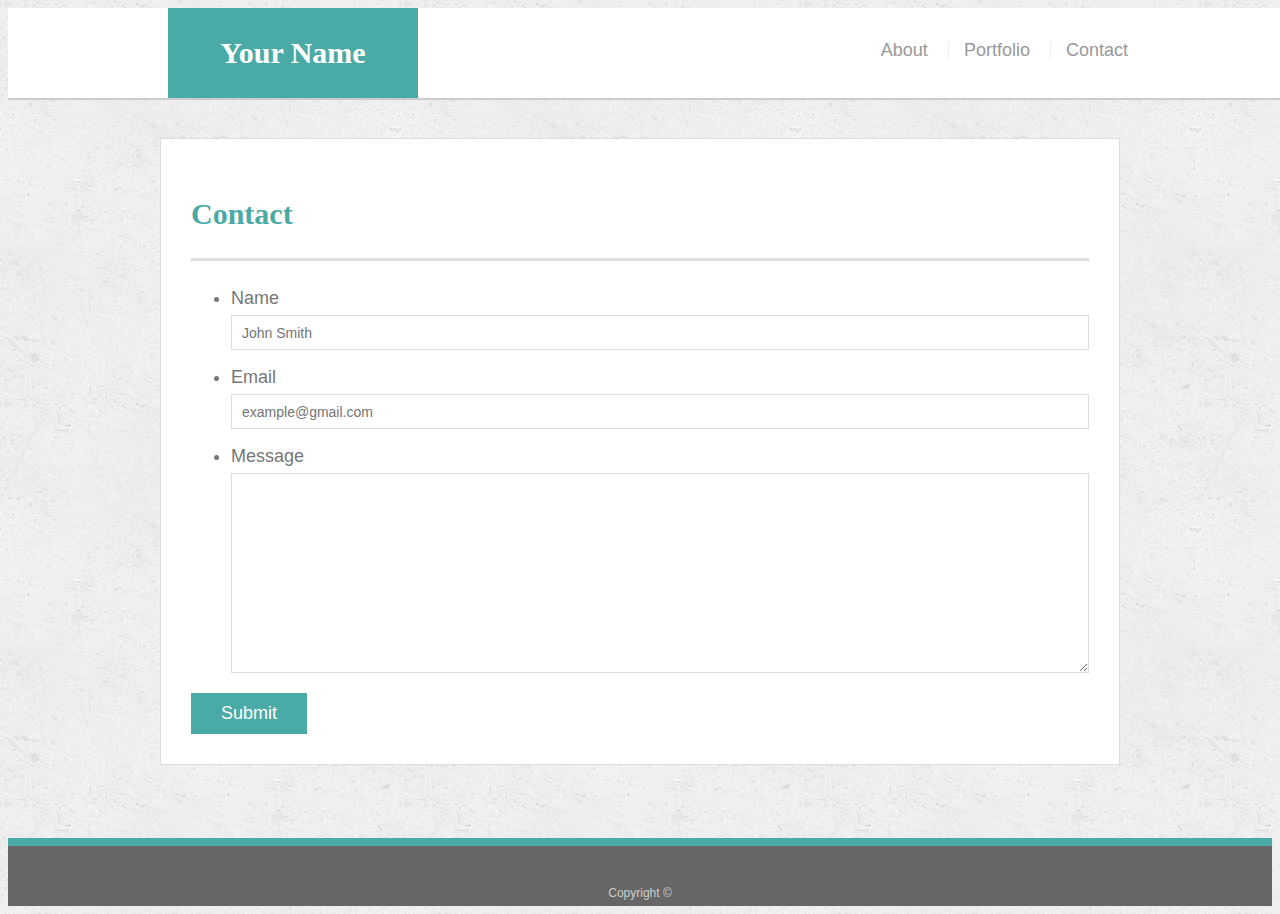
==== contact.html @ 92a0f372 "Copied template" ====
<!doctype html>
<html lang="en-us">

<head>
  <meta charset="UTF-8">
  <title>Contact | Your Name</title>
  <link rel="stylesheet" type="text/css" href="assets/css/style.css">
</head>

<body>

  <header id="masthead">
    <div class="container">
      <a href="index.html" id="logo">Your Name</a>
      <nav>
        <a href="index.html">About</a>
        <a href="portfolio.html">Portfolio</a>
        <a href="contact.html">Contact</a>
      </nav>
    </div>
  </header>

  <div id="main-container" class="container">
    <section class="main-section">
      <h1>Contact</h1>

      <form id="contact-form">
        <ul>
          <li>
            <label for="name">Name</label>
            <input type="text" id="name" name="name" placeholder="John Smith" required="required">
          </li>
          <li>
            <label for="email">Email</label>
            <input type="email" id="email" name="email" placeholder="example@gmail.com" required="required">
          </li>
          <li>
            <label for="message">Message</label>
            <textarea id="message" name="message" required="required"></textarea>
          </li>
        </ul>
        <input type="submit">
      </form>

    </section>

  </div>

  <footer>
    <div class="container">
      Copyright &copy; 
    </div>
  </footer>
</body>

</html>
---- assets/css/style.css ----
body {
    font-family: Arial, "Helvetica Neue", Helvetica, sans-serif;
    font-size: 18px;
    line-height: 34px;
    color: #777;
    background: url("../images/concrete_seamless.png");
  }
  
  * {
    box-sizing: border-box;
  }
  
  /* general */
  
  .container {
    width: 100%;
    max-width: 960px;
    margin: 0 auto;
    clear: both;
  }
  
  h1,
  h2,
  h3,
  p {
    margin-bottom: 20px;
  }
  
  p:last-child {
    margin-bottom: 0;
  }
  
  h1,
  h2,
  h3 {
    font-family: Georgia, Times, "Times New Roman", serif;
    font-weight: 700;
    color: #4aaaa5;
  }
  
  h1 {
    padding-bottom: 20px;
    font-size: 30px;
    line-height: 49px;
    border-bottom: 3px solid #ddd;
  }
  
  h2,
  h3 {
    font-size: 22px;
  }
  
  /* header */
  
  #masthead {
    position: fixed;
    z-index: 99;
    width: 100%;
    margin: 0 0 30px;
    overflow: auto;
    color: #fff;
    background: #fff;
    border-bottom: 2px solid #ccc;
  }
  
  #logo {
    float: left;
    width: 250px;
    height: 90px;
    font-family: Georgia, Times, "Times New Roman", serif;
    font-size: 30px;
    font-weight: 700;
    line-height: 90px;
    color: #fff;
    text-align: center;
    text-decoration: none;
    background: #4aaaa5;
  }
  
  nav {
    float: right;
    margin-top: 25px;
  }
  
  nav a {
    display: inline-block;
    padding-left: 15px;
    margin-left: 15px;
    line-height: 18px;
    color: #999;
    text-decoration: none;
    border-left: 1px solid #efefef;
  }
  
  nav a:first-child {
    border-left: 0 none;
  }
  
  /* footer */
  
  footer {
    padding: 30px 0;
    clear: both;
    font-size: 12px;
    color: #fff;
    color: #ccc;
    text-align: center;
    background: #666;
    border-top: 8px solid #4aaaa5;
    height: 50px;
  }
  
  h3, h2 {
    padding-bottom: 20px;
    margin-bottom: 15px;
    line-height: 22px;
    border-bottom: 2px solid #eee;
  }
  
  /* main */
  
  #main-container {
    padding-top: 130px;
    min-height: calc(100vh - 70px);
  }
  
  .main-section {
    float: left;
    width: 100%;
    max-width: 960px;
    padding: 30px;
    margin: 0 0 40px;
    background: #fff;
    border: 1px solid #ddd;
  }
  
  /* portfolio page */
  
  .work {
    position: relative;
    float: left;
    width: 274px;
    margin: 20px 0 25px;
    overflow: auto;
  }
  
  .work:nth-child(even) {
    margin-right: 40px;
  }
  
  .work img {
    width: 100%;
    border: 0 none;
    opacity: 0.8;
  }
  
  .work h3 {
    position: absolute;
    bottom: 20px;
    width: 100%;
    padding: 15px;
    margin-bottom: 0;
    font-weight: 300;
    line-height: 30px;
    color: #fff;
    text-align: center;
    background: #4aaaa5;
    border-bottom: 0;
  }
  
  .auth-image {
    float: left;
    width: 200px;
    height: auto;
    margin-top: 10px;
    margin-right: 25px;
  }
  
  /* contact page */
  
  #contact-form ul {
    margin-bottom: 20px;
  }
  
  #contact-form li {
    margin-bottom: 10px;
  }
  
  label,
  input[type=text],
  input[type=email],
  textarea {
    display: block;
    width: 100%;
  }
  
  input[type=text],
  input[type=email],
  textarea {
    height: 35px;
    padding: 0 10px;
    font-size: 14px;
    border: 1px solid #ddd;
  }
  
  textarea {
    height: 200px;
  }
  
  input[type=submit] {
    padding: 10px 30px;
    font-size: 18px;
    color: #fff;
    cursor: pointer;
    background: #4aaaa5;
    border: 0 none;
  }
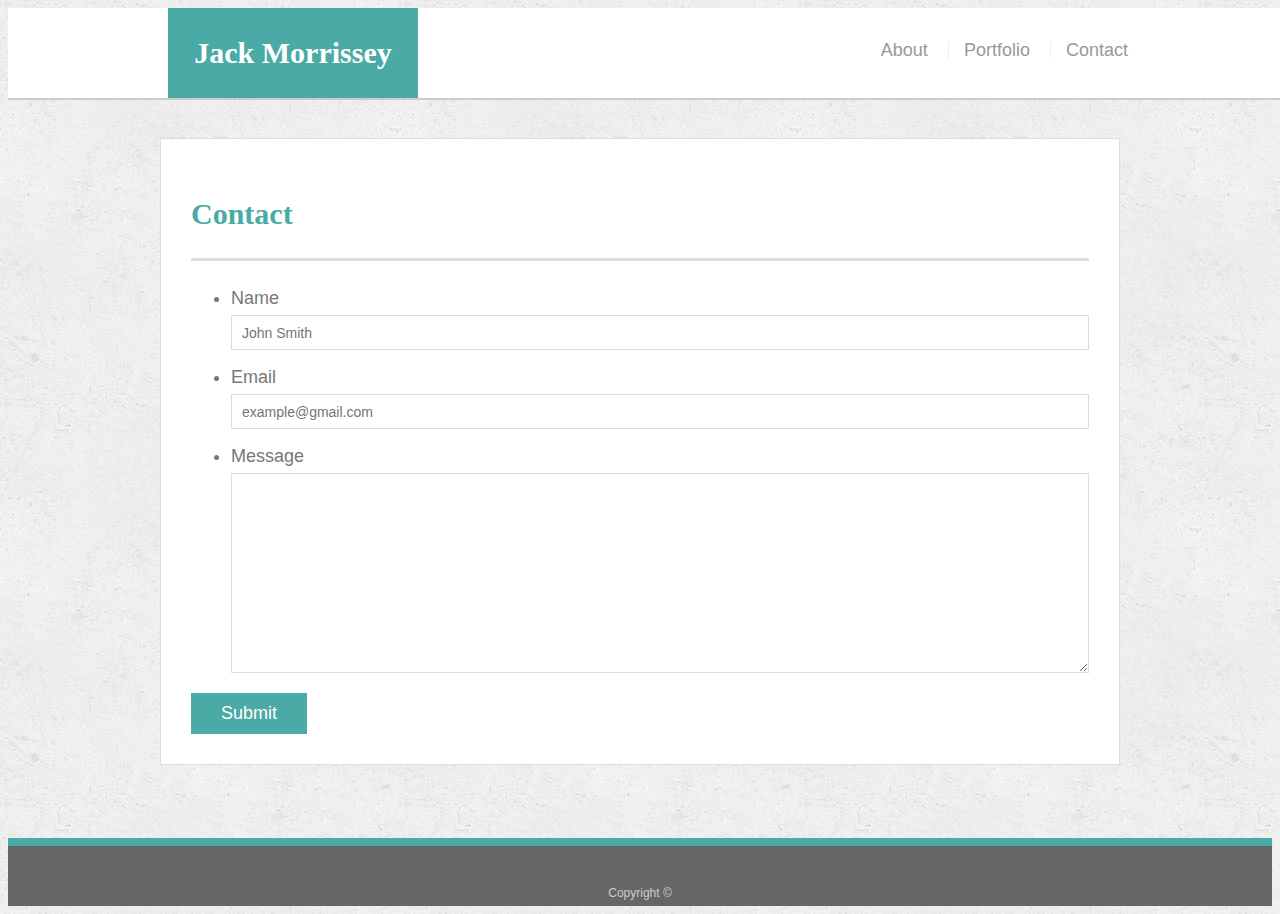
==== commit abdbeaaf: "Final version" ====
--- a/contact.html
+++ b/contact.html
@@ -2,7 +2,7 @@
 <html lang="en-us">
 
 <head>
-  <meta charset="UTF-8">
+  <meta charset="UTF-8 name="viewport" content="width=device-width, initial-scale=1.0"">
   <title>Contact | Your Name</title>
   <link rel="stylesheet" type="text/css" href="assets/css/style.css">
 </head>
@@ -11,7 +11,7 @@
 
   <header id="masthead">
     <div class="container">
-      <a href="index.html" id="logo">Your Name</a>
+      <a href="index.html" id="logo">Jack Morrissey</a>
       <nav>
         <a href="index.html">About</a>
         <a href="portfolio.html">Portfolio</a>
--- a/assets/css/style.css
+++ b/assets/css/style.css
@@ -214,4 +214,44 @@
     cursor: pointer;
     background: #4aaaa5;
     border: 0 none;
-  }+  }
+
+  @media screen and (max-width: 980px) {
+      #main-container {
+          max-width: 768px;
+          float: left;
+      }
+      nav {
+          margin-right: 30px;
+      }
+    }
+
+    @media screen and (max-width: 768px) {
+      #main-container {
+        max-width: 768px;
+        float: left;  
+      }
+      nav {
+          margin-right: 30px;
+      }
+    }
+
+  @media screen and (max-width: 640px) {
+    #main-container {
+        max-width: 640px;
+        float: left;
+        padding-top: 0px;
+      }
+    #masthead {
+        position: static; 
+    }
+    #logo {
+        width: 100%;
+    } 
+    nav {
+        margin: 0 auto;
+        width: 100%;
+        text-align: center;
+        padding: 10px;
+    }
+}